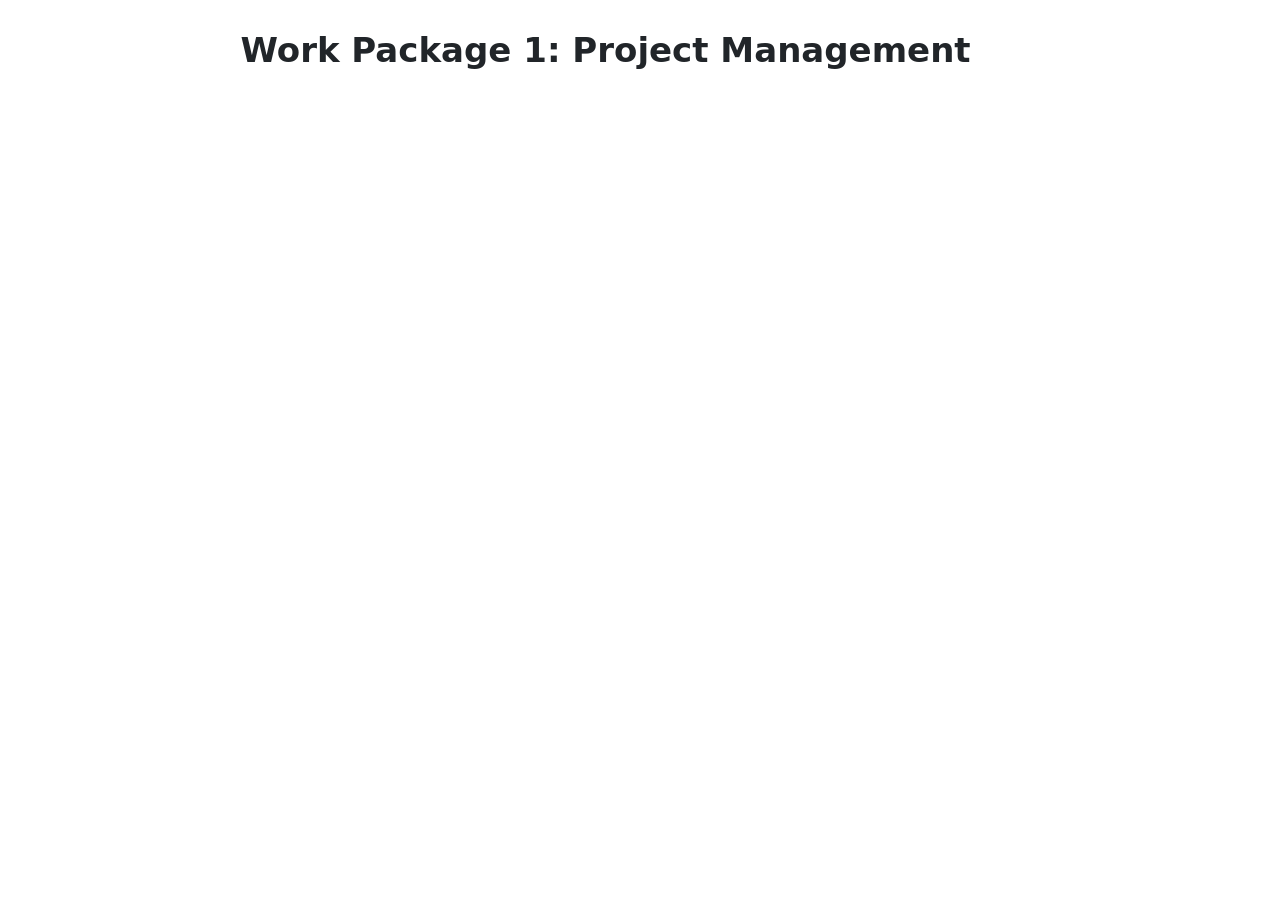
==== wp1.html @ 455b175e "Built site for gh-pages" ====
<!DOCTYPE html>
<html xmlns="http://www.w3.org/1999/xhtml" lang="en" xml:lang="en"><head>

<meta charset="utf-8">
<meta name="generator" content="quarto-1.11.9">

<meta name="viewport" content="width=device-width, initial-scale=1.0, user-scalable=yes">


<title>Work Package 1: Project Management</title>
<style>
/* Default styles provided by pandoc.
** See https://pandoc.org/MANUAL.html#variables-for-html for config info.
*/
span.smallcaps{font-variant: small-caps;}
div.columns{display: flex; gap: 1.5em;}
div.column{flex: auto;}
@media screen {
div.columns{gap: min(4vw, 1.5em);}
div.column{overflow-x: auto;}
}
div.hanging-indent{margin-left: 1.5em; text-indent: -1.5em;}
ul.task-list{list-style: none;}
ul.task-list li input[type="checkbox"] {
  width: 0.8em;
  margin: 0 0.8em 0.2em -1em; /* quarto-specific, see https://github.com/quarto-dev/quarto-cli/issues/4556 */ 
  vertical-align: middle;
}
</style>


<script src="site_libs/quarto-nav/quarto-nav.js"></script>
<script src="site_libs/clipboard/clipboard.min.js"></script>
<script src="site_libs/quarto-search/autocomplete.umd.js"></script>
<script src="site_libs/quarto-search/fuse.min.js"></script>
<script src="site_libs/quarto-search/quarto-search.js"></script>
<meta name="quarto:offset" content="./">
<script src="site_libs/quarto-html/quarto.js" type="module"></script>
<script src="site_libs/quarto-html/tabsets/tabsets.js" type="module"></script>
<script src="site_libs/quarto-html/scrollable-regions/scrollable-regions.js" type="module"></script>
<script src="site_libs/quarto-html/popper.min.js"></script>
<script src="site_libs/quarto-html/tippy.umd.min.js"></script>
<script src="site_libs/quarto-html/anchor.min.js"></script>
<link href="site_libs/quarto-html/tippy.css" rel="stylesheet">
<link href="site_libs/quarto-html/quarto-syntax-highlighting-63b5708e65d6cd79cd7618c58d0c21e7.css" rel="stylesheet" id="quarto-text-highlighting-styles">
<script src="site_libs/bootstrap/bootstrap.min.js"></script>
<link href="site_libs/bootstrap/bootstrap-icons.css" rel="stylesheet">
<link href="site_libs/bootstrap/bootstrap-54e336701007797405051929a858b720.min.css" rel="stylesheet" append-hash="true" id="quarto-bootstrap" data-mode="light">
<script id="quarto-search-options" type="application/json">{
  "location": "sidebar",
  "copy-button": false,
  "collapse-after": 3,
  "panel-placement": "start",
  "type": "textbox",
  "limit": 50,
  "keyboard-shortcut": [
    "f",
    "/",
    "s"
  ],
  "show-item-context": false,
  "language": {
    "search-no-results-text": "No results",
    "search-matching-documents-text": "matching documents",
    "search-copy-link-title": "Copy link to search",
    "search-hide-matches-text": "Hide additional matches",
    "search-more-match-text": "more match in this document",
    "search-more-matches-text": "more matches in this document",
    "search-clear-button-title": "Clear",
    "search-text-placeholder": "",
    "search-detached-cancel-button-title": "Cancel",
    "search-submit-button-title": "Submit",
    "search-label": "Search"
  }
}</script>


</head>

<body class="fullcontent quarto-light"><a id="quarto-skip-link" class="visually-hidden-focusable" href="#quarto-document-content">Skip to main content</a>

<div id="quarto-search-results"></div>
<!-- content -->
<div id="quarto-content" class="quarto-container page-columns page-rows-contents page-layout-article">
<!-- sidebar -->
<!-- margin-sidebar -->
    
<!-- main -->
<main class="content" id="quarto-document-content" tabindex="-1">

<header id="title-block-header" class="quarto-title-block default">
<div class="quarto-title">
<h1 class="title">Work Package 1: Project Management</h1>
</div>



<div class="quarto-title-meta">

    
  
    
  </div>
  


</header>





</main> <!-- /main -->
<script id="quarto-html-after-body" type="application/javascript">
  window.document.addEventListener("DOMContentLoaded", function (event) {
    const icon = "";
    const anchorJS = new window.AnchorJS();
    anchorJS.options = {
      placement: 'right',
      icon: icon
    };
    anchorJS.add('.anchored');
    const isCodeAnnotation = (el) => {
      for (const clz of el.classList) {
        if (clz.startsWith('code-annotation-')) {                     
          return true;
        }
      }
      return false;
    }
    const onCopySuccess = function(e) {
      // button target
      const button = e.trigger;
      // don't keep focus
      button.blur();
      // flash "checked"
      button.classList.add('code-copy-button-checked');
      var currentTitle = button.getAttribute("title");
      button.setAttribute("title", "Copied!");
      let tooltip;
      if (window.bootstrap) {
        button.setAttribute("data-bs-toggle", "tooltip");
        button.setAttribute("data-bs-placement", "left");
        button.setAttribute("data-bs-title", "Copied!");
        tooltip = new bootstrap.Tooltip(button, 
          { trigger: "manual", 
            customClass: "code-copy-button-tooltip",
            offset: [0, -8]});
        tooltip.show();    
      }
      setTimeout(function() {
        if (tooltip) {
          tooltip.hide();
          button.removeAttribute("data-bs-title");
          button.removeAttribute("data-bs-toggle");
          button.removeAttribute("data-bs-placement");
        }
        button.setAttribute("title", currentTitle);
        button.classList.remove('code-copy-button-checked');
      }, 1000);
      // clear code selection
      e.clearSelection();
    }
    const getTextToCopy = function(trigger) {
      const outerScaffold = trigger.parentElement.cloneNode(true);
      const codeEl = outerScaffold.querySelector('code');
      for (const childEl of codeEl.children) {
        if (isCodeAnnotation(childEl)) {
          childEl.remove();
        }
      }
      return codeEl.innerText;
    }
    const clipboard = new window.ClipboardJS('.code-copy-button:not([data-in-quarto-modal])', {
      text: getTextToCopy
    });
    clipboard.on('success', onCopySuccess);
    if (window.document.getElementById('quarto-embedded-source-code-modal')) {
      const clipboardModal = new window.ClipboardJS('.code-copy-button[data-in-quarto-modal]', {
        text: getTextToCopy,
        container: window.document.getElementById('quarto-embedded-source-code-modal')
      });
      clipboardModal.on('success', onCopySuccess);
    }
      var localhostRegex = new RegExp(/^(?:http|https):\/\/localhost\:?[0-9]*\//);
      var mailtoRegex = new RegExp(/^mailto:/);
        var filterRegex = new RegExp("https:\/\/dr-robertk\.github\.io\/ctm-quarto-page\/");
      var isInternal = (href) => {
          return filterRegex.test(href) || localhostRegex.test(href) || mailtoRegex.test(href);
      }
      // Inspect non-navigation links and adorn them if external
      window.quartoDecorateExternalLinks = function (root) {
     var links = (root || window.document).querySelectorAll('a[href]:not(.nav-link):not(.navbar-brand):not(.toc-action):not(.sidebar-link):not(.sidebar-item-toggle):not(.pagination-link):not(.no-external):not([aria-hidden]):not(.dropdown-item):not(.quarto-navigation-tool):not(.about-link)');
      for (var i=0; i<links.length; i++) {
        const link = links[i];
        if (!isInternal(link.href)) {
          // undo the damage that might have been done by quarto-nav.js in the case of
          // links that we want to consider external
          if (link.dataset.originalHref !== undefined) {
            link.href = link.dataset.originalHref;
          }
          if (!link.classList.contains('no-external-icon')) {
          }
        }
      }
      };
      window.quartoDecorateExternalLinks(window.document);
    // Esc closes the popup (WCAG 1.4.13) and focus leaving both trigger and
    // popup closes it (WCAG 2.4.11); tippy handles neither for interactive popups.
    const hideOnEscAndFocusOut = {
      name: 'hideOnEscAndFocusOut',
      defaultValue: true,
      fn(instance) {
        const dismiss = () => {
          // A show scheduled by the trigger delay would otherwise reopen it
          instance.clearDelayTimeouts();
          instance.hide();
        };
        const onKeyDown = (event) => {
          if (event.key !== 'Escape') {
            return;
          }
          // Keep Esc from also reaching page handlers (e.g. reveal.js overview),
          // except an open reveal.js slide menu, which Esc should close too.
          // The menu handles keys only when its keyboard option is on.
          const menuHandlesEsc = window.Reveal?.getPlugin?.('menu')?.isOpen() &&
            window.Reveal.getConfig().menu?.keyboard !== false;
          if (!menuHandlesEsc) {
            event.stopPropagation();
          }
          if (instance.popper.contains(window.document.activeElement)) {
            // Disabled while refocusing so the focus trigger does not reopen it
            instance.disable();
            instance.reference.focus();
            instance.enable();
          }
          dismiss();
        };
        const onFocusOut = (event) => {
          const target = event.relatedTarget;
          if (target && !instance.reference.contains(target) &&
              !instance.popper.contains(target)) {
            dismiss();
          }
        };
        // On the trigger too: a click trigger (code-annotations: select) has no
        // blur handling. Attached for the instance's lifetime so leaving the
        // trigger also cancels a show still pending on the trigger delay.
        instance.reference.addEventListener('focusout', onFocusOut);
        return {
          onShow() {
            window.document.addEventListener('keydown', onKeyDown, true);
            instance.popper.addEventListener('focusout', onFocusOut);
          },
          onHide() {
            window.document.removeEventListener('keydown', onKeyDown, true);
            instance.popper.removeEventListener('focusout', onFocusOut);
          },
          onDestroy() {
            instance.reference.removeEventListener('focusout', onFocusOut);
          },
        };
      },
    };
    function tippyHover(el, contentFn, onTriggerFn, onUntriggerFn) {
      const config = {
        allowHTML: true,
        maxWidth: 500,
        delay: 100,
        arrow: false,
        appendTo: function(el) {
            return el.parentElement;
        },
        interactive: true,
        interactiveBorder: 10,
        theme: 'quarto',
        placement: 'bottom-start',
        plugins: [hideOnEscAndFocusOut],
      };
      if (contentFn) {
        config.content = contentFn;
      }
      if (onTriggerFn) {
        config.onTrigger = onTriggerFn;
      }
      if (onUntriggerFn) {
        config.onUntrigger = onUntriggerFn;
      }
      window.tippy(el, config); 
    }
    const noterefs = window.document.querySelectorAll('a[role="doc-noteref"]');
    for (var i=0; i<noterefs.length; i++) {
      const ref = noterefs[i];
      tippyHover(ref, function() {
        // use id or data attribute instead here
        let href = ref.getAttribute('data-footnote-href') || ref.getAttribute('href');
        try { href = new URL(href).hash; } catch {}
        const id = href.replace(/^#\/?/, "");
        const note = window.document.getElementById(id);
        if (note) {
          return note.innerHTML;
        } else {
          return "";
        }
      });
    }
    const xrefs = window.document.querySelectorAll('a.quarto-xref');
    const processXRef = (id, note) => {
      // Strip column container classes
      const stripColumnClz = (el) => {
        el.classList.remove("page-full", "page-columns");
        if (el.children) {
          for (const child of el.children) {
            stripColumnClz(child);
          }
        }
      }
      stripColumnClz(note)
      if (id === null || id.startsWith('sec-')) {
        // Special case sections, only their first couple elements
        const container = document.createElement("div");
        if (note.children && note.children.length > 2) {
          container.appendChild(note.children[0].cloneNode(true));
          for (let i = 1; i < note.children.length; i++) {
            const child = note.children[i];
            if (child.tagName === "P" && child.innerText === "") {
              continue;
            } else {
              container.appendChild(child.cloneNode(true));
              break;
            }
          }
          if (window.Quarto?.typesetMath) {
            window.Quarto.typesetMath(container);
          }
          return container.innerHTML
        } else {
          if (window.Quarto?.typesetMath) {
            window.Quarto.typesetMath(note);
          }
          return note.innerHTML;
        }
      } else {
        // Remove any anchor links if they are present
        const anchorLink = note.querySelector('a.anchorjs-link');
        if (anchorLink) {
          anchorLink.remove();
        }
        if (window.Quarto?.typesetMath) {
          window.Quarto.typesetMath(note);
        }
        if (note.classList.contains("callout")) {
          return note.outerHTML;
        } else {
          return note.innerHTML;
        }
      }
    }
    for (var i=0; i<xrefs.length; i++) {
      const xref = xrefs[i];
      tippyHover(xref, undefined, function(instance) {
        instance.disable();
        let url = xref.getAttribute('href');
        let hash = undefined; 
        if (url.startsWith('#')) {
          hash = url;
        } else {
          try { hash = new URL(url).hash; } catch {}
        }
        if (hash) {
          const id = hash.replace(/^#\/?/, "");
          const note = window.document.getElementById(id);
          if (note !== null) {
            try {
              const html = processXRef(id, note.cloneNode(true));
              instance.setContent(html);
            } finally {
              instance.enable();
              instance.show();
            }
          } else {
            // See if we can fetch this
            fetch(url.split('#')[0])
            .then(res => res.text())
            .then(html => {
              const parser = new DOMParser();
              const htmlDoc = parser.parseFromString(html, "text/html");
              const note = htmlDoc.getElementById(id);
              if (note !== null) {
                const html = processXRef(id, note);
                instance.setContent(html);
              } 
            }).finally(() => {
              instance.enable();
              instance.show();
            });
          }
        } else {
          // See if we can fetch a full url (with no hash to target)
          // This is a special case and we should probably do some content thinning / targeting
          fetch(url)
          .then(res => res.text())
          .then(html => {
            const parser = new DOMParser();
            const htmlDoc = parser.parseFromString(html, "text/html");
            const note = htmlDoc.querySelector('main.content');
            if (note !== null) {
              // This should only happen for chapter cross references
              // (since there is no id in the URL)
              // remove the first header
              if (note.children.length > 0 && note.children[0].tagName === "HEADER") {
                note.children[0].remove();
              }
              const html = processXRef(null, note);
              instance.setContent(html);
            } 
          }).finally(() => {
            instance.enable();
            instance.show();
          });
        }
      }, function(instance) {
      });
    }
        let selectedAnnoteEl;
        const selectorForAnnotation = ( cell, annotation) => {
          let cellAttr = 'data-code-cell="' + cell + '"';
          let lineAttr = 'data-code-annotation="' +  annotation + '"';
          const selector = 'span[' + cellAttr + '][' + lineAttr + ']';
          return selector;
        }
        const selectCodeLines = (annoteEl) => {
          const doc = window.document;
          const targetCell = annoteEl.getAttribute("data-target-cell");
          const targetAnnotation = annoteEl.getAttribute("data-target-annotation");
          const annoteSpan = window.document.querySelector(selectorForAnnotation(targetCell, targetAnnotation));
          const lines = annoteSpan.getAttribute("data-code-lines").split(",");
          const lineIds = lines.map((line) => {
            return targetCell + "-" + line;
          })
          // Each band is positioned against its own containing block, which is
          // not the offsetParent of the lines, so place it from client rects.
          const placeBand = (band, firstEl, lastEl, codeBlock) => {
            const container = band.offsetParent;
            if (container === null) {
              return;
            }
            const containerRect = container.getBoundingClientRect();
            // Reveal.js scales slides with a transform, so convert client
            // pixels back to the CSS pixels of the container.
            const scale = containerRect.height / container.offsetHeight || 1;
            const firstRect = firstEl.getBoundingClientRect();
            const lastRect = lastEl.getBoundingClientRect();
            const top = (firstRect.top - containerRect.top) / scale - container.clientTop + container.scrollTop;
            const height = (lastRect.bottom - firstRect.top) / scale;
            band.style.top = top - 2 + "px";
            band.style.height = height + 4 + "px";
            if (codeBlock) {
              // Without the copy button wrapper, the containing block is wider
              // than the code block, so span the code block explicitly.
              const blockRect = codeBlock.getBoundingClientRect();
              band.style.left = (blockRect.left - containerRect.left) / scale - container.clientLeft + container.scrollLeft + "px";
              band.style.width = blockRect.width / scale + "px";
            }
          };
          if (lineIds.length > 0) {
            const el = window.document.getElementById(lineIds[0]);
            const lastEl = window.document.getElementById(lineIds[lineIds.length - 1]);
            const parent = el.parentElement.parentElement;
            // cook up a div (if necessary) and position it
            let div = window.document.getElementById("code-annotation-line-highlight");
            if (div === null) {
              div = window.document.createElement("div");
              div.setAttribute("id", "code-annotation-line-highlight");
              div.style.position = 'absolute';
              parent.appendChild(div);
            }
            placeBand(div, el, lastEl, parent.closest("div.sourceCode") || parent);
            let gutterDiv = window.document.getElementById("code-annotation-line-highlight-gutter");
            if (gutterDiv === null) {
              gutterDiv = window.document.createElement("div");
              gutterDiv.setAttribute("id", "code-annotation-line-highlight-gutter");
              gutterDiv.style.position = 'absolute';
              const codeCell = window.document.getElementById(targetCell);
              const gutter = codeCell.querySelector('.code-annotation-gutter');
              gutter.appendChild(gutterDiv);
            }
            placeBand(gutterDiv, el, lastEl);
            selectedAnnoteEl = annoteEl;
          }
        };
        const unselectCodeLines = () => {
          const elementsIds = ["code-annotation-line-highlight", "code-annotation-line-highlight-gutter"];
          elementsIds.forEach((elId) => {
            const div = window.document.getElementById(elId);
            if (div) {
              div.remove();
            }
          });
          selectedAnnoteEl = undefined;
        };
          // Handle positioning of the toggle
      window.addEventListener(
        "resize",
        throttle(() => {
          elRect = undefined;
          if (selectedAnnoteEl) {
            selectCodeLines(selectedAnnoteEl);
          }
        }, 10)
      );
      function throttle(fn, ms) {
      let throttle = false;
      let timer;
        return (...args) => {
          if(!throttle) { // first call gets through
              fn.apply(this, args);
              throttle = true;
          } else { // all the others get throttled
              if(timer) clearTimeout(timer); // cancel #2
              timer = setTimeout(() => {
                fn.apply(this, args);
                timer = throttle = false;
              }, ms);
          }
        };
      }
        // Attach click handler to the DT
        const annoteDls = window.document.querySelectorAll('dt[data-target-cell]');
        for (const annoteDlNode of annoteDls) {
          annoteDlNode.addEventListener('click', (event) => {
            const clickedEl = event.target;
            if (clickedEl !== selectedAnnoteEl) {
              unselectCodeLines();
              const activeEl = window.document.querySelector('dt[data-target-cell].code-annotation-active');
              if (activeEl) {
                activeEl.classList.remove('code-annotation-active');
              }
              selectCodeLines(clickedEl);
              clickedEl.classList.add('code-annotation-active');
            } else {
              // Unselect the line
              unselectCodeLines();
              clickedEl.classList.remove('code-annotation-active');
            }
          });
        }
    const findCites = (el) => {
      const parentEl = el.parentElement;
      if (parentEl) {
        const cites = parentEl.dataset.cites;
        if (cites) {
          return {
            el,
            cites: cites.split(' ')
          };
        } else {
          return findCites(el.parentElement)
        }
      } else {
        return undefined;
      }
    };
    var bibliorefs = window.document.querySelectorAll('a[role="doc-biblioref"]');
    for (var i=0; i<bibliorefs.length; i++) {
      const ref = bibliorefs[i];
      const citeInfo = findCites(ref);
      if (citeInfo) {
        tippyHover(citeInfo.el, function() {
          var popup = window.document.createElement('div');
          citeInfo.cites.forEach(function(cite) {
            var citeDiv = window.document.createElement('div');
            citeDiv.classList.add('hanging-indent');
            citeDiv.classList.add('csl-entry');
            var biblioDiv = window.document.getElementById('ref-' + cite);
            if (biblioDiv) {
              citeDiv.innerHTML = biblioDiv.innerHTML;
            }
            popup.appendChild(citeDiv);
          });
          return popup.innerHTML;
        });
      }
    }
  });
  </script>
  <script type="application/javascript">
  window.quartoScrollableRegionsLabels = {"code":"Scrollable code","output":"Scrollable output"};
  </script>
</div> <!-- /content -->




</body></html>
---- site_libs/quarto-html/tippy.css ----
.tippy-box[data-animation=fade][data-state=hidden]{opacity:0}[data-tippy-root]{max-width:calc(100vw - 10px)}.tippy-box{position:relative;background-color:#333;color:#fff;border-radius:4px;font-size:14px;line-height:1.4;white-space:normal;outline:0;transition-property:transform,visibility,opacity}.tippy-box[data-placement^=top]>.tippy-arrow{bottom:0}.tippy-box[data-placement^=top]>.tippy-arrow:before{bottom:-7px;left:0;border-width:8px 8px 0;border-top-color:initial;transform-origin:center top}.tippy-box[data-placement^=bottom]>.tippy-arrow{top:0}.tippy-box[data-placement^=bottom]>.tippy-arrow:before{top:-7px;left:0;border-width:0 8px 8px;border-bottom-color:initial;transform-origin:center bottom}.tippy-box[data-placement^=left]>.tippy-arrow{right:0}.tippy-box[data-placement^=left]>.tippy-arrow:before{border-width:8px 0 8px 8px;border-left-color:initial;right:-7px;transform-origin:center left}.tippy-box[data-placement^=right]>.tippy-arrow{left:0}.tippy-box[data-placement^=right]>.tippy-arrow:before{left:-7px;border-width:8px 8px 8px 0;border-right-color:initial;transform-origin:center right}.tippy-box[data-inertia][data-state=visible]{transition-timing-function:cubic-bezier(.54,1.5,.38,1.11)}.tippy-arrow{width:16px;height:16px;color:#333}.tippy-arrow:before{content:"";position:absolute;border-color:transparent;border-style:solid}.tippy-content{position:relative;padding:5px 9px;z-index:1}
---- site_libs/quarto-html/quarto-syntax-highlighting-63b5708e65d6cd79cd7618c58d0c21e7.css ----
/* quarto syntax highlight colors */
:root {
  --quarto-hl-ot-color: #003B4F;
  --quarto-hl-at-color: #657422;
  --quarto-hl-ss-color: #20794D;
  --quarto-hl-an-color: #5E5E5E;
  --quarto-hl-fu-color: #4758AB;
  --quarto-hl-st-color: #20794D;
  --quarto-hl-cf-color: #003B4F;
  --quarto-hl-op-color: #5E5E5E;
  --quarto-hl-er-color: #AD0000;
  --quarto-hl-bn-color: #AD0000;
  --quarto-hl-al-color: #AD0000;
  --quarto-hl-va-color: #111111;
  --quarto-hl-bu-color: inherit;
  --quarto-hl-ex-color: inherit;
  --quarto-hl-pp-color: #AD0000;
  --quarto-hl-in-color: #5E5E5E;
  --quarto-hl-vs-color: #20794D;
  --quarto-hl-wa-color: #5E5E5E;
  --quarto-hl-do-color: #5E5E5E;
  --quarto-hl-im-color: #00769E;
  --quarto-hl-ch-color: #20794D;
  --quarto-hl-dt-color: #AD0000;
  --quarto-hl-fl-color: #AD0000;
  --quarto-hl-co-color: #5E5E5E;
  --quarto-hl-cv-color: #5E5E5E;
  --quarto-hl-cn-color: #8f5902;
  --quarto-hl-sc-color: #5E5E5E;
  --quarto-hl-dv-color: #AD0000;
  --quarto-hl-kw-color: #003B4F;
}

/* other quarto variables */
:root {
  --quarto-font-monospace: SFMono-Regular, Menlo, Monaco, Consolas, "Liberation Mono", "Courier New", monospace;
}

/* syntax highlight based on Pandoc's rules */
pre > code.sourceCode > span {
  color: #003B4F;
}

code.sourceCode > span {
  color: #003B4F;
}

div.sourceCode,
div.sourceCode pre.sourceCode {
  color: #003B4F;
}

/* Normal */
code span {
  color: #003B4F;
}

/* Alert */
code span.al {
  color: #AD0000;
  font-style: inherit;
}

/* Annotation */
code span.an {
  color: #5E5E5E;
  font-style: inherit;
}

/* Attribute */
code span.at {
  color: #657422;
  font-style: inherit;
}

/* BaseN */
code span.bn {
  color: #AD0000;
  font-style: inherit;
}

/* BuiltIn */
code span.bu {
  font-style: inherit;
}

/* ControlFlow */
code span.cf {
  color: #003B4F;
  font-weight: bold;
  font-style: inherit;
}

/* Char */
code span.ch {
  color: #20794D;
  font-style: inherit;
}

/* Constant */
code span.cn {
  color: #8f5902;
  font-style: inherit;
}

/* Comment */
code span.co {
  color: #5E5E5E;
  font-style: inherit;
}

/* CommentVar */
code span.cv {
  color: #5E5E5E;
  font-style: italic;
}

/* Documentation */
code span.do {
  color: #5E5E5E;
  font-style: italic;
}

/* DataType */
code span.dt {
  color: #AD0000;
  font-style: inherit;
}

/* DecVal */
code span.dv {
  color: #AD0000;
  font-style: inherit;
}

/* Error */
code span.er {
  color: #AD0000;
  font-style: inherit;
}

/* Extension */
code span.ex {
  font-style: inherit;
}

/* Float */
code span.fl {
  color: #AD0000;
  font-style: inherit;
}

/* Function */
code span.fu {
  color: #4758AB;
  font-style: inherit;
}

/* Import */
code span.im {
  color: #00769E;
  font-style: inherit;
}

/* Information */
code span.in {
  color: #5E5E5E;
  font-style: inherit;
}

/* Keyword */
code span.kw {
  color: #003B4F;
  font-weight: bold;
  font-style: inherit;
}

/* Operator */
code span.op {
  color: #5E5E5E;
  font-style: inherit;
}

/* Other */
code span.ot {
  color: #003B4F;
  font-style: inherit;
}

/* Preprocessor */
code span.pp {
  color: #AD0000;
  font-style: inherit;
}

/* SpecialChar */
code span.sc {
  color: #5E5E5E;
  font-style: inherit;
}

/* SpecialString */
code span.ss {
  color: #20794D;
  font-style: inherit;
}

/* String */
code span.st {
  color: #20794D;
  font-style: inherit;
}

/* Variable */
code span.va {
  color: #111111;
  font-style: inherit;
}

/* VerbatimString */
code span.vs {
  color: #20794D;
  font-style: inherit;
}

/* Warning */
code span.wa {
  color: #5E5E5E;
  font-style: italic;
}

.prevent-inlining {
  content: "</";
}

/*# sourceMappingURL=054cc16b9e9817627be6994582d2ffb5.css.map */
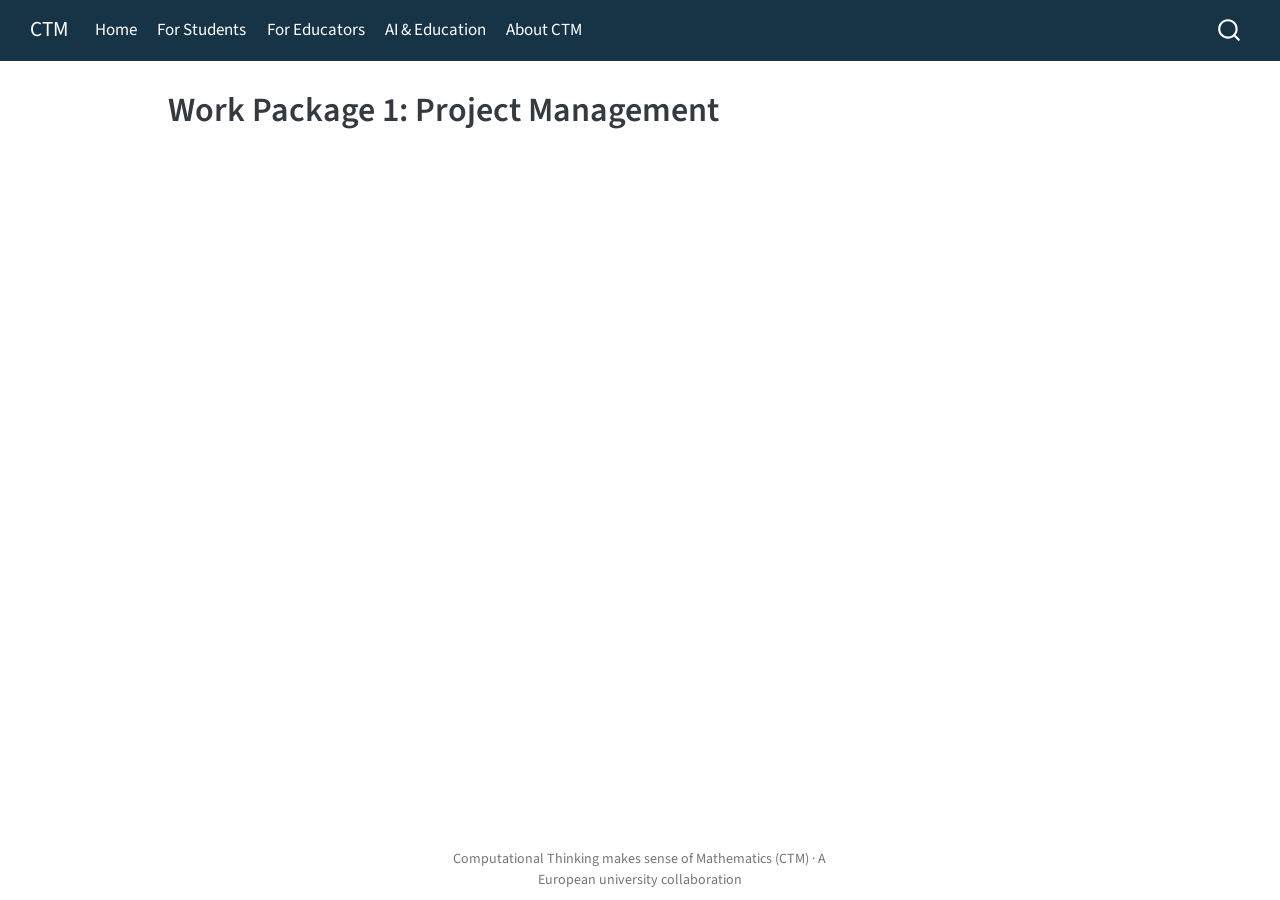
==== commit 027a9c0b: "Built site for gh-pages" ====
--- a/wp1.html
+++ b/wp1.html
@@ -7,7 +7,7 @@
 <meta name="viewport" content="width=device-width, initial-scale=1.0, user-scalable=yes">
 
 
-<title>Work Package 1: Project Management</title>
+<title>Work Package 1: Project Management – CTM</title>
 <style>
 /* Default styles provided by pandoc.
 ** See https://pandoc.org/MANUAL.html#variables-for-html for config info.
@@ -30,6 +30,7 @@
 
 
 <script src="site_libs/quarto-nav/quarto-nav.js"></script>
+<script src="site_libs/quarto-nav/headroom.min.js"></script>
 <script src="site_libs/clipboard/clipboard.min.js"></script>
 <script src="site_libs/quarto-search/autocomplete.umd.js"></script>
 <script src="site_libs/quarto-search/fuse.min.js"></script>
@@ -40,18 +41,17 @@
 <script src="site_libs/quarto-html/scrollable-regions/scrollable-regions.js" type="module"></script>
 <script src="site_libs/quarto-html/popper.min.js"></script>
 <script src="site_libs/quarto-html/tippy.umd.min.js"></script>
-<script src="site_libs/quarto-html/anchor.min.js"></script>
 <link href="site_libs/quarto-html/tippy.css" rel="stylesheet">
 <link href="site_libs/quarto-html/quarto-syntax-highlighting-63b5708e65d6cd79cd7618c58d0c21e7.css" rel="stylesheet" id="quarto-text-highlighting-styles">
 <script src="site_libs/bootstrap/bootstrap.min.js"></script>
 <link href="site_libs/bootstrap/bootstrap-icons.css" rel="stylesheet">
-<link href="site_libs/bootstrap/bootstrap-54e336701007797405051929a858b720.min.css" rel="stylesheet" append-hash="true" id="quarto-bootstrap" data-mode="light">
+<link href="site_libs/bootstrap/bootstrap-f0a923e6bc806237824d8def66151ffa.min.css" rel="stylesheet" append-hash="true" id="quarto-bootstrap" data-mode="light">
 <script id="quarto-search-options" type="application/json">{
-  "location": "sidebar",
+  "location": "navbar",
   "copy-button": false,
   "collapse-after": 3,
-  "panel-placement": "start",
-  "type": "textbox",
+  "panel-placement": "end",
+  "type": "overlay",
   "limit": 50,
   "keyboard-shortcut": [
     "f",
@@ -75,16 +75,60 @@
 }</script>
 
 
+<link rel="stylesheet" href="styles.css">
 </head>
 
-<body class="fullcontent quarto-light"><a id="quarto-skip-link" class="visually-hidden-focusable" href="#quarto-document-content">Skip to main content</a>
+<body class="nav-fixed quarto-light"><a id="quarto-skip-link" class="visually-hidden-focusable" href="#quarto-document-content">Skip to main content</a>
 
 <div id="quarto-search-results"></div>
+  <header id="quarto-header" class="headroom fixed-top">
+    <nav class="navbar navbar-expand-lg " data-bs-theme="dark" aria-label="Site">
+      <div class="navbar-container container-fluid">
+      <div class="navbar-brand-container mx-auto">
+    <a class="navbar-brand" href="./index.html">
+    <span class="navbar-title">CTM</span>
+    </a>
+  </div>
+          <button class="navbar-toggler" type="button" data-bs-toggle="collapse" data-bs-target="#navbarCollapse" aria-controls="navbarCollapse" aria-expanded="false" aria-label="Toggle navigation" onclick="if (window.quartoToggleHeadroom) { window.quartoToggleHeadroom(); }">
+  <span class="navbar-toggler-icon"></span>
+</button>
+          <div class="collapse navbar-collapse" id="navbarCollapse">
+            <ul class="navbar-nav navbar-nav-scroll me-auto">
+  <li class="nav-item">
+    <a class="nav-link" href="./index.html"> 
+<span class="menu-text">Home</span></a>
+  </li>  
+  <li class="nav-item">
+    <a class="nav-link" href="./students.html"> 
+<span class="menu-text">For Students</span></a>
+  </li>  
+  <li class="nav-item">
+    <a class="nav-link" href="./educators.html"> 
+<span class="menu-text">For Educators</span></a>
+  </li>  
+  <li class="nav-item">
+    <a class="nav-link" href="./ai.html"> 
+<span class="menu-text">AI &amp; Education</span></a>
+  </li>  
+  <li class="nav-item">
+    <a class="nav-link" href="./about.html"> 
+<span class="menu-text">About CTM</span></a>
+  </li>  
+</ul>
+          </div> <!-- /navcollapse -->
+            <div class="quarto-navbar-tools">
+</div>
+            <div id="quarto-search" class="" title="Search"></div>
+      </div> <!-- /container-fluid -->
+    </nav>
+</header>
 <!-- content -->
-<div id="quarto-content" class="quarto-container page-columns page-rows-contents page-layout-article">
+<div id="quarto-content" class="quarto-container page-columns page-rows-contents page-layout-article page-navbar">
 <!-- sidebar -->
 <!-- margin-sidebar -->
-    
+    <div id="quarto-margin-sidebar" class="sidebar margin-sidebar zindex-bottom">
+        
+    </div>
 <!-- main -->
 <main class="content" id="quarto-document-content" tabindex="-1">
 
@@ -113,13 +157,6 @@
 </main> <!-- /main -->
 <script id="quarto-html-after-body" type="application/javascript">
   window.document.addEventListener("DOMContentLoaded", function (event) {
-    const icon = "";
-    const anchorJS = new window.AnchorJS();
-    anchorJS.options = {
-      placement: 'right',
-      icon: icon
-    };
-    anchorJS.add('.anchored');
     const isCodeAnnotation = (el) => {
       for (const clz of el.classList) {
         if (clz.startsWith('code-annotation-')) {                     
@@ -185,6 +222,24 @@
       var localhostRegex = new RegExp(/^(?:http|https):\/\/localhost\:?[0-9]*\//);
       var mailtoRegex = new RegExp(/^mailto:/);
         var filterRegex = new RegExp("https:\/\/dr-robertk\.github\.io\/ctm-quarto-page\/");
+      const newWindowLabel = "(opens in a new tab)";
+      const newWindowNoteId = "quarto-ext-newwindow-label";
+      // Links reference one hidden label through aria-describedby, so the
+      // announcement never changes their accessible name.
+      var describeNewWindow = (link) => {
+        if (!window.document.getElementById(newWindowNoteId)) {
+          var newWindowNote = window.document.createElement("span");
+          newWindowNote.id = newWindowNoteId;
+          newWindowNote.hidden = true;
+          newWindowNote.textContent = newWindowLabel;
+          window.document.body.appendChild(newWindowNote);
+        }
+        var describedBy = (link.getAttribute("aria-describedby") || "").split(/\s+/).filter(Boolean);
+        if (!describedBy.includes(newWindowNoteId)) {
+          describedBy.push(newWindowNoteId);
+          link.setAttribute("aria-describedby", describedBy.join(" "));
+        }
+      }
       var isInternal = (href) => {
           return filterRegex.test(href) || localhostRegex.test(href) || mailtoRegex.test(href);
       }
@@ -199,6 +254,12 @@
           if (link.dataset.originalHref !== undefined) {
             link.href = link.dataset.originalHref;
           }
+            // target, if specified
+            link.setAttribute("target", "_blank");
+            if (link.getAttribute("rel") === null) {
+              link.setAttribute("rel", "noopener");
+            }
+            describeNewWindow(link);
           if (!link.classList.contains('no-external-icon')) {
           }
         }
@@ -588,6 +649,19 @@
   window.quartoScrollableRegionsLabels = {"code":"Scrollable code","output":"Scrollable output"};
   </script>
 </div> <!-- /content -->
+<footer class="footer">
+  <div class="nav-footer">
+    <div class="nav-footer-left">
+      &nbsp;
+    </div>   
+    <div class="nav-footer-center">
+<p>Computational Thinking makes sense of Mathematics (CTM) · A European university collaboration</p>
+</div>
+    <div class="nav-footer-right">
+      &nbsp;
+    </div>
+  </div>
+</footer>
 
 
 
--- a/styles.css
+++ b/styles.css
@@ -0,0 +1,28 @@
+
+/* ==================================
+   CTM RESOURCE LIBRARY
+   ================================== */
+
+.ctm-card {
+  display: flex;
+  flex-direction: column;
+  gap: 0.5rem;
+}
+
+.ctm-card p {
+  margin-bottom: 0.5rem;
+}
+
+.ctm-card a {
+  font-weight: 600;
+  text-decoration: none;
+}
+
+.ctm-card a:hover {
+  text-decoration: underline;
+}
+
+/* Extra space around resource groups */
+.ctm-section-light {
+  padding: 2.5rem 0;
+}
